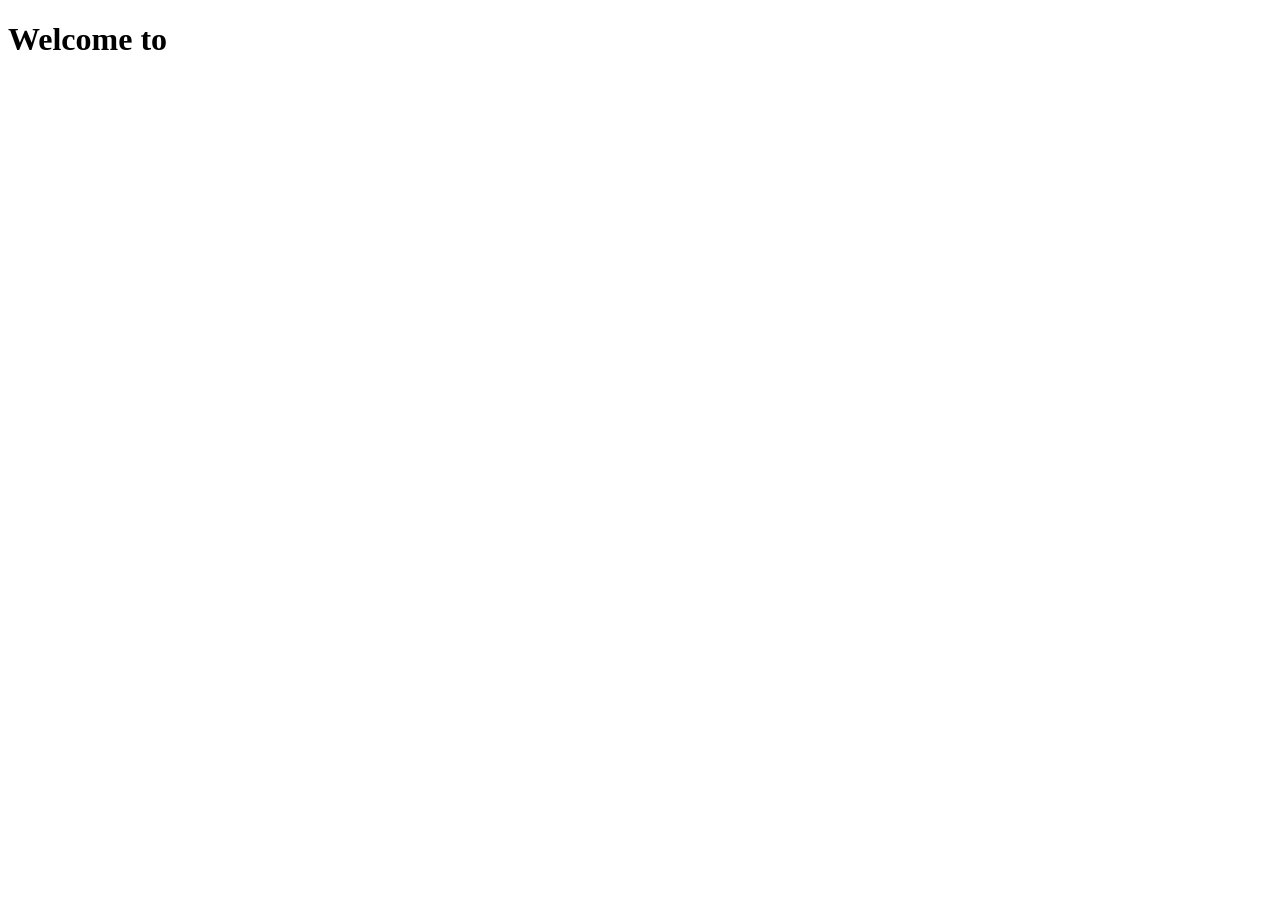
==== src/main/resources/templates/index.html @ 73847d76 "一些bug修复" ====
<!DOCTYPE html>
<html lang="en">
<head>
    <meta charset="UTF-8">
    <title>Taco Cloud</title>
    <link rel="stylesheet" th:href="@{/common.css}">
    <style>
        .center {
            width: 250px;
        }
    </style>
</head>
<body>
    <div class="center">
        <h1>Welcome to</h1>
        <img th:src="@{/images/TacoCloud.jpeg}" alt="">
    </div>
</body>
</html>
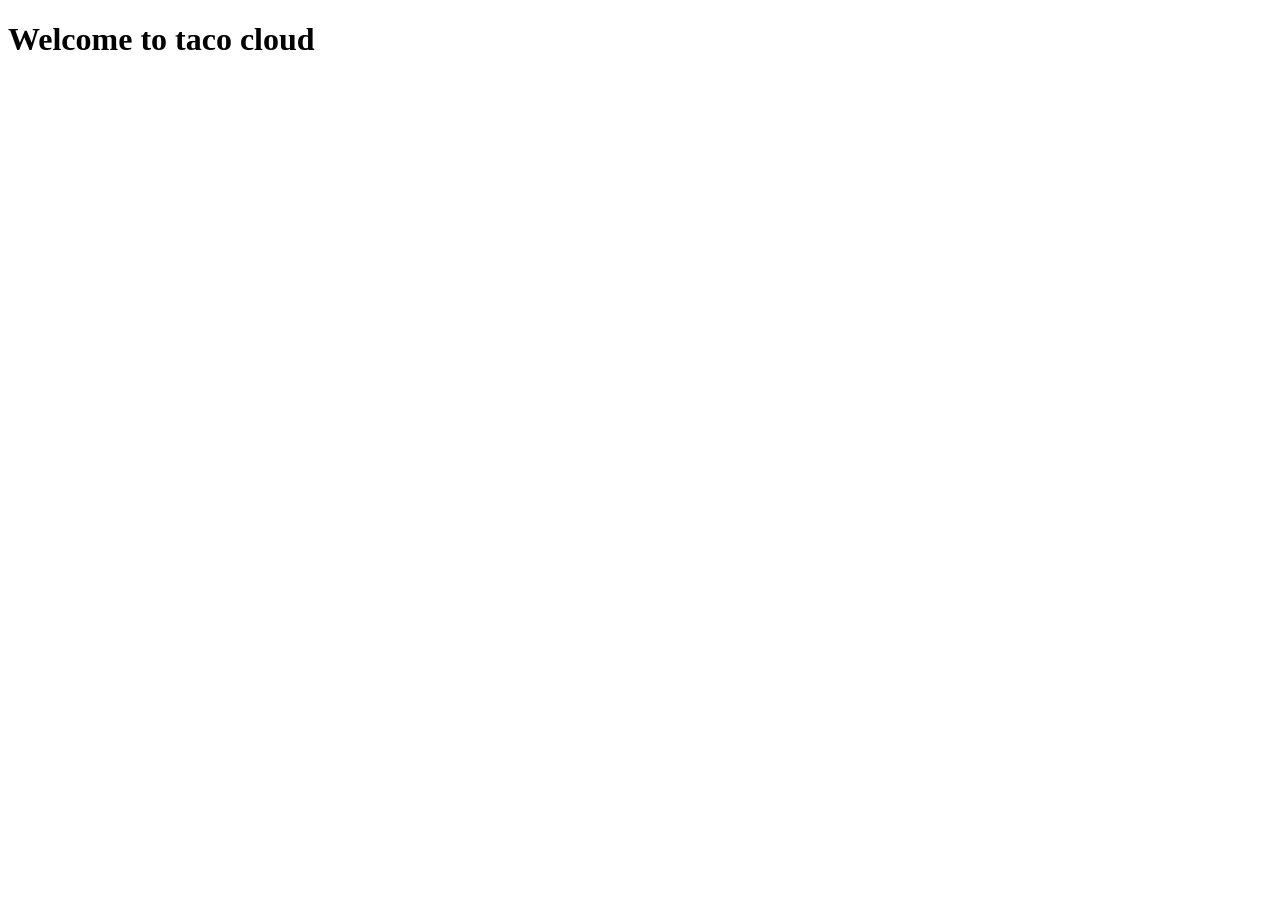
==== commit 9e8129a7: "功能完善" ====
--- a/src/main/resources/templates/index.html
+++ b/src/main/resources/templates/index.html
@@ -6,13 +6,13 @@
     <link rel="stylesheet" th:href="@{/common.css}">
     <style>
         .center {
-            width: 250px;
+            width: 400px;
         }
     </style>
 </head>
 <body>
     <div class="center">
-        <h1>Welcome to</h1>
+        <h1>Welcome to taco cloud</h1>
         <img th:src="@{/images/TacoCloud.jpeg}" alt="">
     </div>
 </body>
